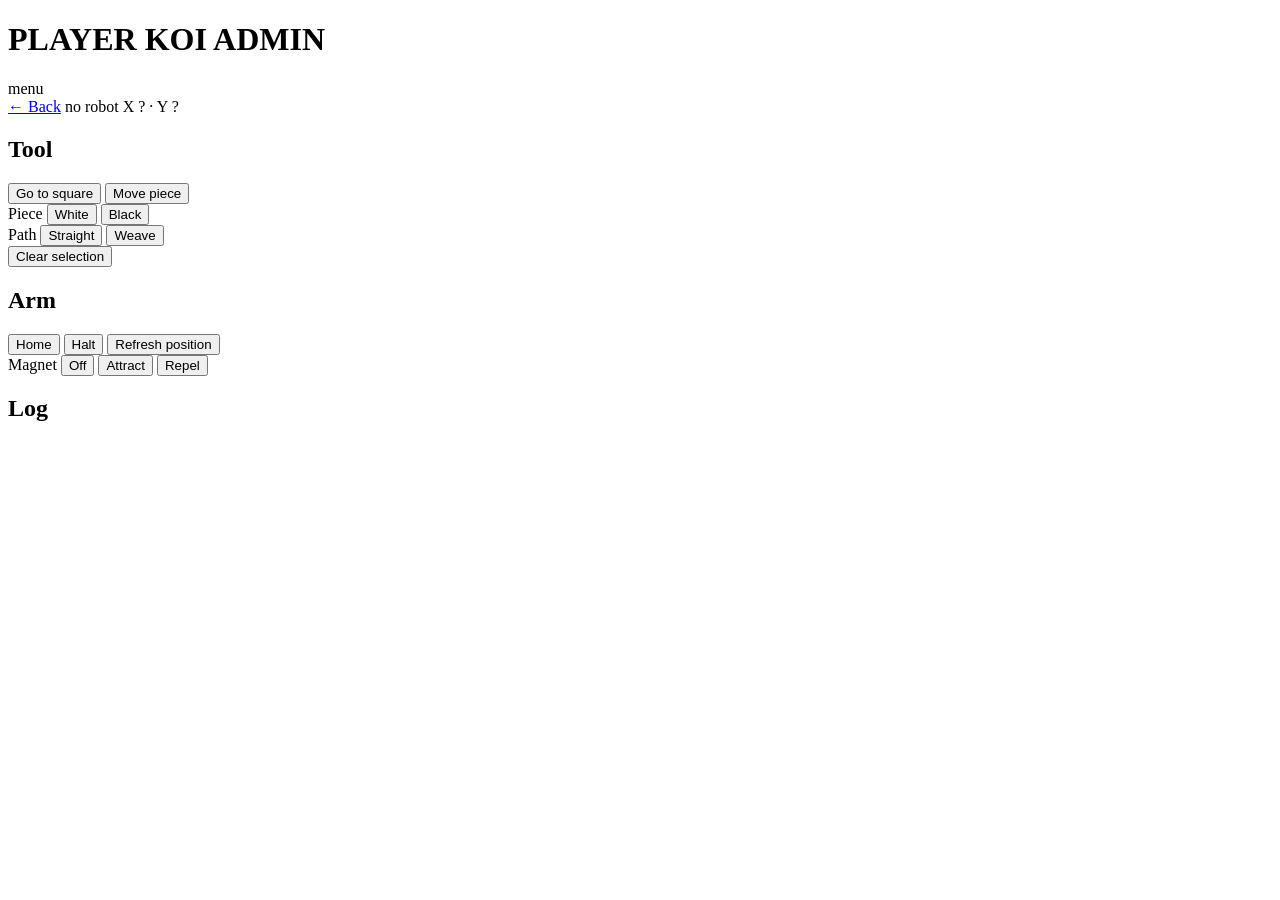
==== src/ui/admin.html @ 5d8d9c5a "admin" ====
<!doctype html>
<html lang="en">
<head>
<meta charset="utf-8">
<meta name="viewport" content="width=device-width, initial-scale=1">
<title>Player Koi Admin</title>
<link rel="stylesheet" href="/neoretro.css">
<link rel="stylesheet" href="/app.css">
</head>
<body class="admin-page">
<div id="shell">
  <header id="brandBar" class="nr-clr nr-border nr-shadow" data-color="green">
    <h1 id="brand">PLAYER <span>KOI</span> ADMIN</h1>
    <span id="adminMode" class="nr-badge nr-clr nr-border" data-color="black">menu</span>
  </header>

  <div id="adminStatus">
    <a id="adminBack" href="/" class="nr-btn nr-btn-sm nr-clr nr-border nr-shadow nr-focus"
       data-color="black" data-pressable>&larr; Back</a>
    <span id="adminRobot" class="nr-badge nr-clr nr-border" data-color="black">no robot</span>
    <span id="adminPos" class="nr-badge nr-clr nr-border" data-color="blue">X ? · Y ?</span>
  </div>

  <div id="adminMessage" class="nr-alert nr-clr nr-border" data-color="red" hidden></div>
  <div id="adminGameNote" class="nr-alert nr-clr nr-border" data-color="yellow" hidden>
    A game is running. Admin moves pause the engine and update the tracked board.
    <span id="adminEnginePaused" hidden>Engine is paused &mdash; press play on the game screen to resume.</span>
  </div>

  <div id="adminLayout">
    <div class="col">
      <div id="adminBoardWrap">
        <div id="adminRanks" class="admin-labels"></div>
        <div id="adminBoard" class="nr-border nr-shadow"></div>
        <div></div>
        <div id="adminFiles" class="admin-labels"></div>
      </div>
      <div id="adminHint" class="menu-hint"></div>
    </div>

    <div class="col admin-side">
      <section class="nr-card nr-clr nr-border nr-shadow" data-color="black">
        <div class="nr-card-header"><h2 class="nr-card-title">Tool</h2></div>
        <div class="admin-toggle">
          <button id="toolGoto" class="nr-btn nr-btn-sm nr-clr nr-border nr-shadow nr-focus"
                  data-color="blue" data-pressable>Go to square</button>
          <button id="toolMove" class="nr-btn nr-btn-sm nr-clr nr-border nr-shadow nr-focus"
                  data-color="black" data-pressable>Move piece</button>
        </div>
        <div id="moveOptions">
          <div class="admin-toggle">
            <span class="admin-label">Piece</span>
            <button id="colWhite" class="nr-btn nr-btn-sm nr-clr nr-border nr-shadow nr-focus"
                    data-color="blue" data-pressable>White</button>
            <button id="colBlack" class="nr-btn nr-btn-sm nr-clr nr-border nr-shadow nr-focus"
                    data-color="black" data-pressable>Black</button>
          </div>
          <div class="admin-toggle">
            <span class="admin-label">Path</span>
            <button id="pathStraight" class="nr-btn nr-btn-sm nr-clr nr-border nr-shadow nr-focus"
                    data-color="blue" data-pressable>Straight</button>
            <button id="pathWeave" class="nr-btn nr-btn-sm nr-clr nr-border nr-shadow nr-focus"
                    data-color="black" data-pressable>Weave</button>
          </div>
          <button id="clearFrom" class="nr-btn nr-btn-sm nr-clr nr-border nr-shadow nr-focus"
                  data-color="black" data-pressable>Clear selection</button>
        </div>
      </section>

      <section class="nr-card nr-clr nr-border nr-shadow" data-color="black">
        <div class="nr-card-header"><h2 class="nr-card-title">Arm</h2></div>
        <div class="admin-toggle">
          <button id="homeBtn" class="nr-btn nr-btn-sm nr-clr nr-border nr-shadow nr-focus"
                  data-color="yellow" data-pressable>Home</button>
          <button id="haltBtn" class="nr-btn nr-btn-sm nr-clr nr-border nr-shadow nr-focus"
                  data-color="red" data-pressable>Halt</button>
          <button id="posBtn" class="nr-btn nr-btn-sm nr-clr nr-border nr-shadow nr-focus"
                  data-color="black" data-pressable>Refresh position</button>
        </div>
        <div class="admin-toggle">
          <span class="admin-label">Magnet</span>
          <button id="magOff" class="nr-btn nr-btn-sm nr-clr nr-border nr-shadow nr-focus"
                  data-color="black" data-pressable>Off</button>
          <button id="magAttract" class="nr-btn nr-btn-sm nr-clr nr-border nr-shadow nr-focus"
                  data-color="magenta" data-pressable>Attract</button>
          <button id="magRepel" class="nr-btn nr-btn-sm nr-clr nr-border nr-shadow nr-focus"
                  data-color="cyan" data-pressable>Repel</button>
        </div>
      </section>

      <section class="nr-card nr-clr nr-border nr-shadow" data-color="black">
        <div class="nr-card-header"><h2 class="nr-card-title">Log</h2></div>
        <ol id="adminLog"></ol>
      </section>
    </div>
  </div>
</div>

<!-- Same dialog as the main page, for the Home warning. -->
<dialog id="nrDialog" class="nr-dialog">
  <form method="dialog" class="nr-dialog-body">
    <h2 id="nrDialogTitle" class="nr-dialog-title"></h2>
    <p id="nrDialogText" class="nr-dialog-text"></p>
    <div class="nr-dialog-actions">
      <button id="nrDialogCancel" value="cancel"
              class="nr-btn nr-btn-sm nr-clr nr-border nr-shadow nr-focus"
              data-color="black" data-pressable>Cancel</button>
      <button id="nrDialogOk" value="ok"
              class="nr-btn nr-btn-sm nr-clr nr-border nr-shadow nr-focus"
              data-color="green" data-pressable>OK</button>
    </div>
  </form>
</dialog>

<script src="/admin.js"></script>
</body>
</html>
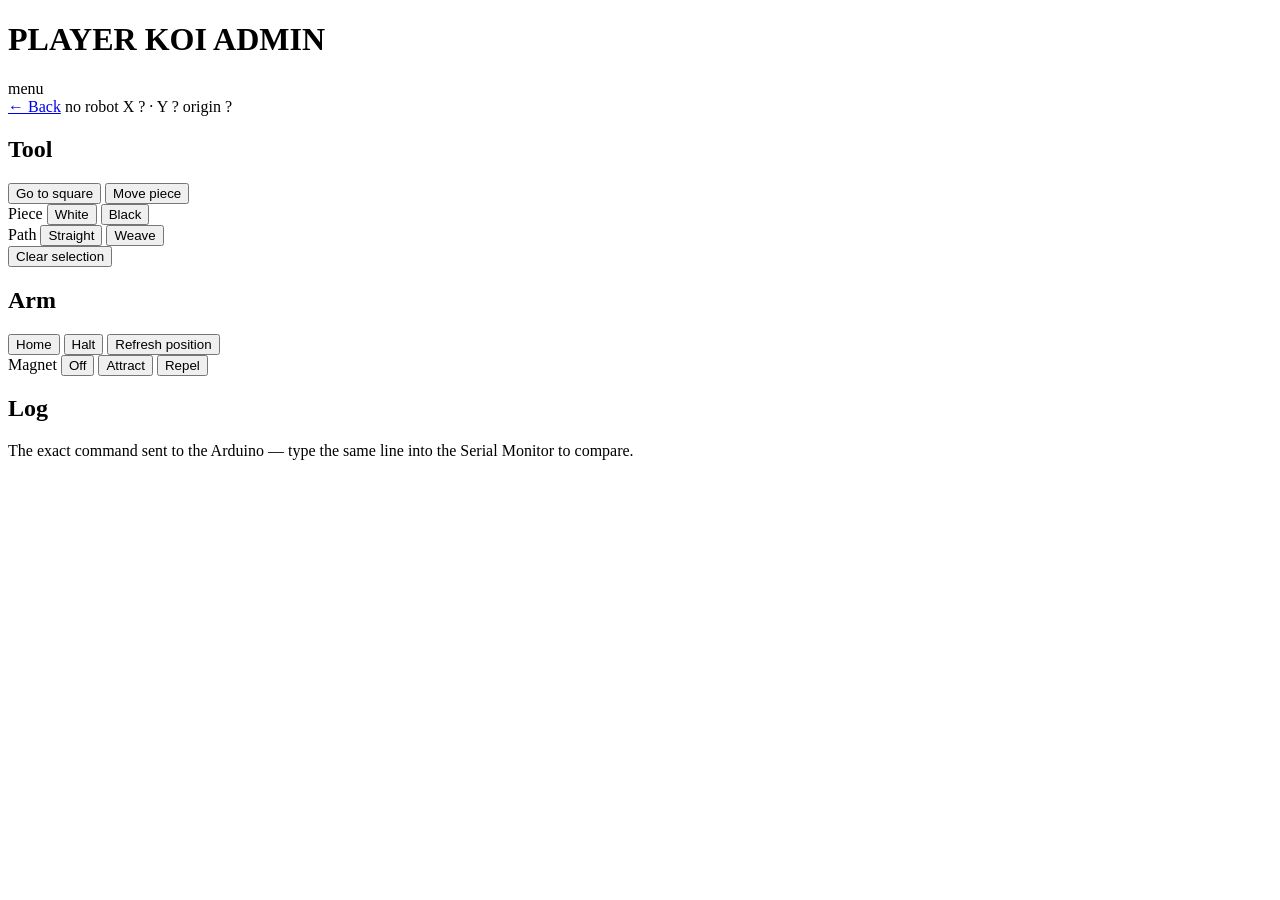
==== commit 7eb8197d: "a1-h8 fix" ====
--- a/src/ui/admin.html
+++ b/src/ui/admin.html
@@ -19,7 +19,10 @@
        data-color="black" data-pressable>&larr; Back</a>
     <span id="adminRobot" class="nr-badge nr-clr nr-border" data-color="black">no robot</span>
     <span id="adminPos" class="nr-badge nr-clr nr-border" data-color="blue">X ? · Y ?</span>
+    <span id="adminOrigin" class="nr-badge nr-clr nr-border" data-color="black">origin ?</span>
   </div>
+
+  <div id="adminRotated" class="nr-alert nr-clr nr-border" data-color="red" hidden></div>
 
   <div id="adminMessage" class="nr-alert nr-clr nr-border" data-color="red" hidden></div>
   <div id="adminGameNote" class="nr-alert nr-clr nr-border" data-color="yellow" hidden>
@@ -90,6 +93,8 @@
 
       <section class="nr-card nr-clr nr-border nr-shadow" data-color="black">
         <div class="nr-card-header"><h2 class="nr-card-title">Log</h2></div>
+        <p class="menu-hint">The exact command sent to the Arduino &mdash; type the same
+          line into the Serial Monitor to compare.</p>
         <ol id="adminLog"></ol>
       </section>
     </div>
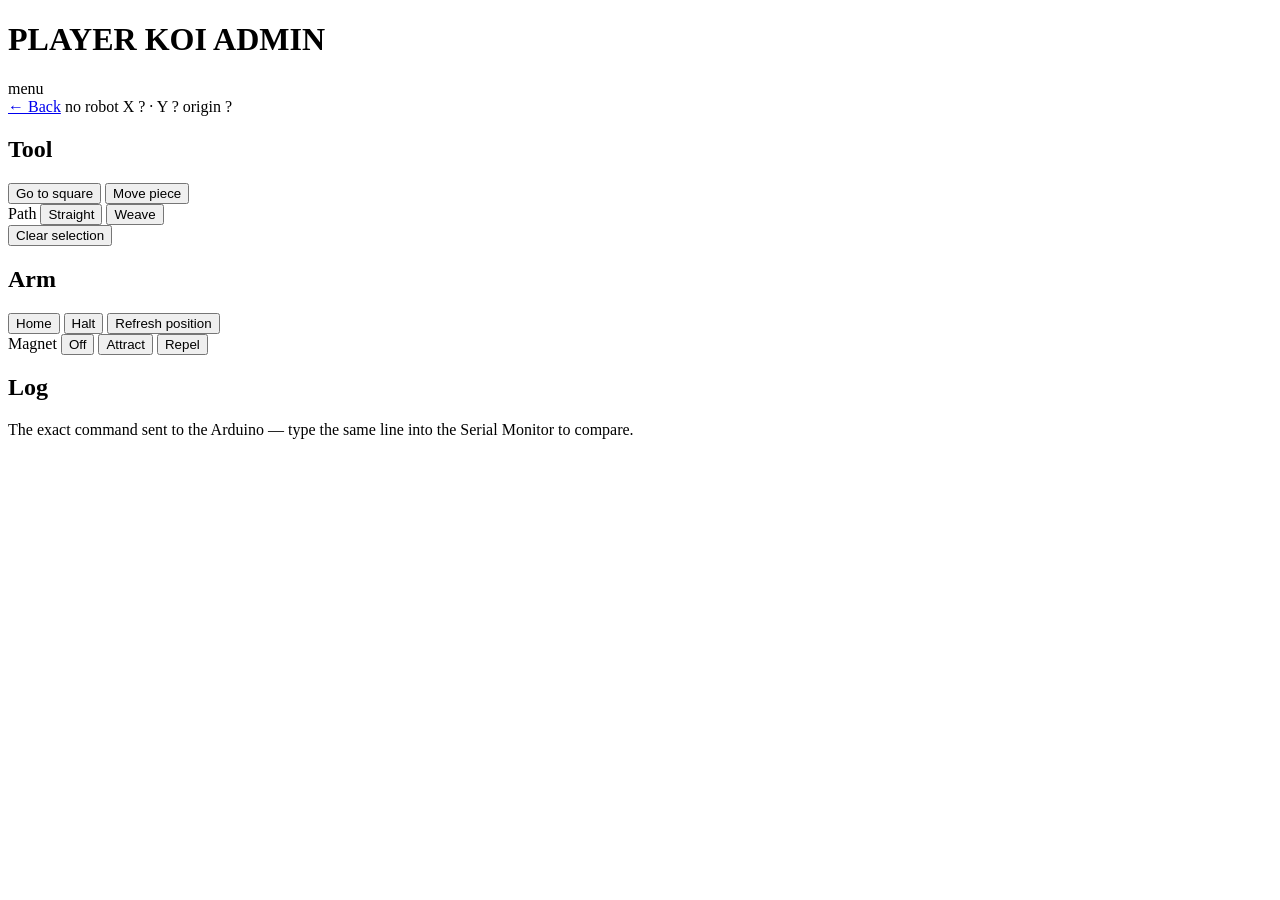
==== commit f93bbe03: "polarity same" ====
--- a/src/ui/admin.html
+++ b/src/ui/admin.html
@@ -51,13 +51,6 @@
                   data-color="black" data-pressable>Move piece</button>
         </div>
         <div id="moveOptions">
-          <div class="admin-toggle">
-            <span class="admin-label">Piece</span>
-            <button id="colWhite" class="nr-btn nr-btn-sm nr-clr nr-border nr-shadow nr-focus"
-                    data-color="blue" data-pressable>White</button>
-            <button id="colBlack" class="nr-btn nr-btn-sm nr-clr nr-border nr-shadow nr-focus"
-                    data-color="black" data-pressable>Black</button>
-          </div>
           <div class="admin-toggle">
             <span class="admin-label">Path</span>
             <button id="pathStraight" class="nr-btn nr-btn-sm nr-clr nr-border nr-shadow nr-focus"
